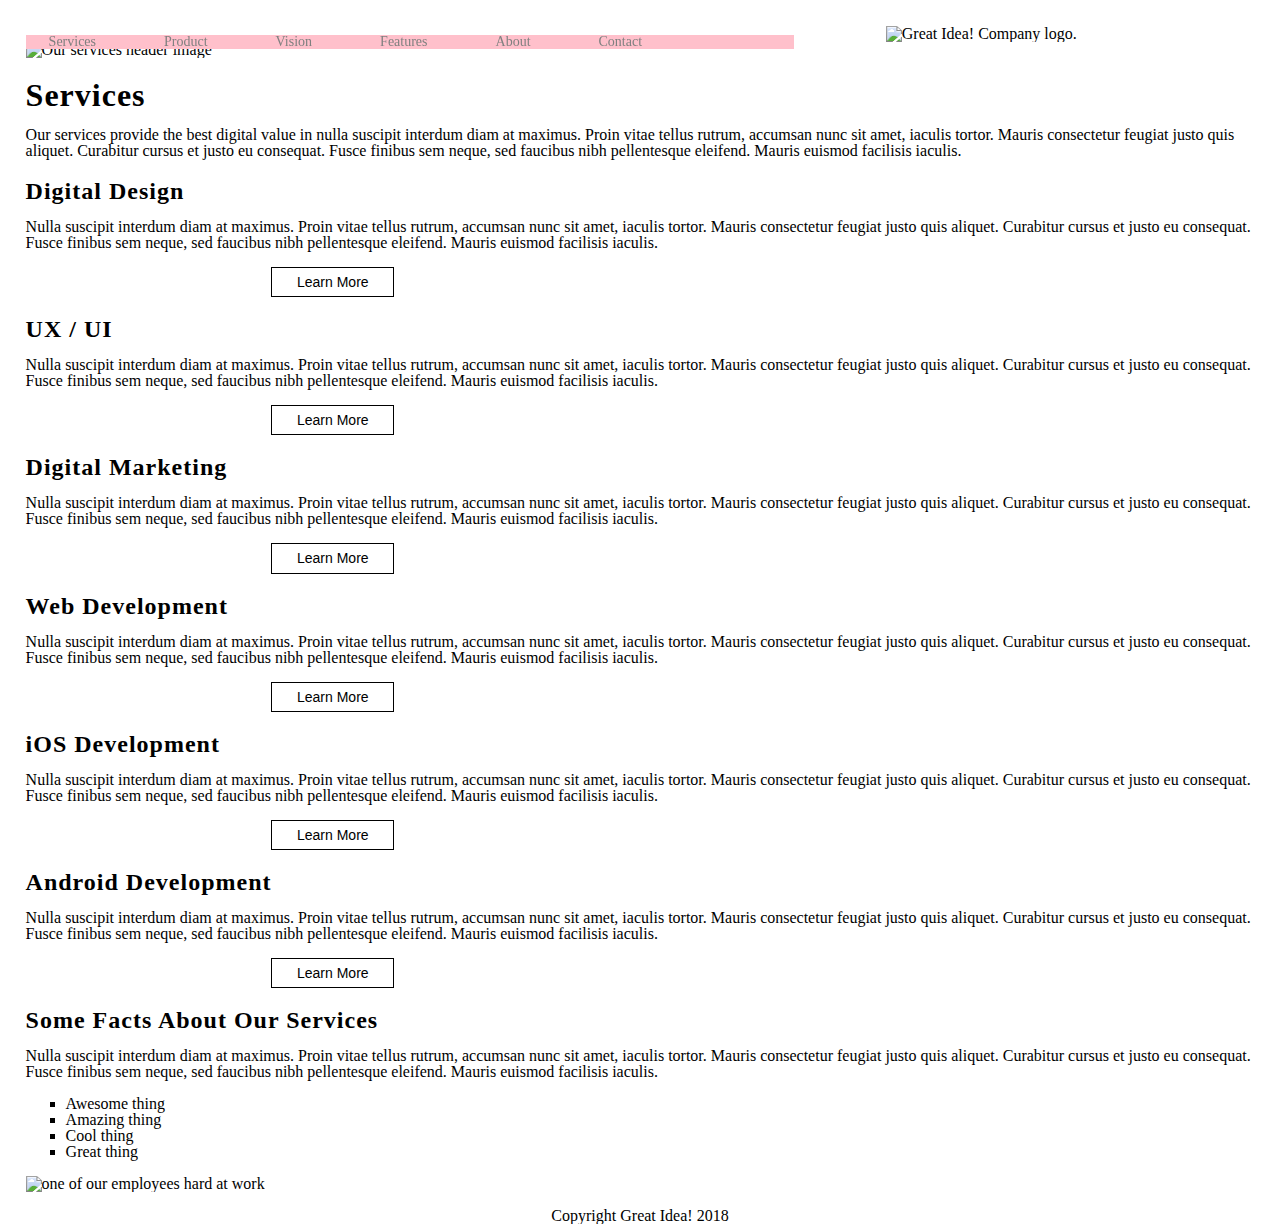
==== great-idea/services.html @ d3d97d3a "Added HTML to services page" ====
<!doctype html>

<html lang="en">
<head>
  <meta charset="utf-8">

  <title>Great Idea!</title>

  <link href="https://fonts.googleapis.com/css?family=Bangers|Titillium+Web" rel="stylesheet">
  <link rel="stylesheet" href="css/index.css">
  <link href="https://fonts.googleapis.com/css?family=Cherry+Bomb&display=swap" rel="stylesheet">
  <!--[if lt IE 9]>
    <script src="https://cdnjs.cloudflare.com/ajax/libs/html5shiv/3.7.3/html5shiv.js"></script>
  <![endif]-->
</head>
<body>
    <header>
      <div class="top">
        <nav>
          <a href="#">Services</a>
          <a href="#">Product</a>
          <a href="#">Vision</a>
          <a href="#">Features</a>
          <a href="#">About</a>
          <a href="#">Contact</a>
        </nav>
        <img class="logo" src="img/logo.png" alt="Great Idea! Company logo.">
    </div>
  </header>


  <section>
    <div class="servicestop">
      <img class="services-header-img" src="img/services-header.jpg" alt="Our services header image">
  
      <h1>Services</h1>
        <p>Our services provide the best digital value in nulla suscipit interdum diam at maximus. Proin vitae tellus rutrum, accumsan nunc sit amet, iaculis tortor. Mauris consectetur feugiat justo quis aliquet. Curabitur cursus et justo eu consequat. Fusce finibus sem neque, sed faucibus nibh pellentesque eleifend. Mauris euismod facilisis iaculis.
        </p>
    </div>
  </section>


  <section>
    <div class="servicesmiddle">
      <div class="servicesmiddle-sixsections">

        <h2>Digital Design</h2>
          <p>Nulla suscipit interdum diam at maximus. Proin vitae tellus rutrum, accumsan nunc sit amet, iaculis tortor. Mauris consectetur feugiat justo quis aliquet. Curabitur cursus et justo eu consequat. Fusce finibus sem neque, sed faucibus nibh pellentesque
eleifend. Mauris euismod facilisis iaculis.</p>
          <button>Learn More</button>

        <h2>UX / UI</h2>
          <p>Nulla suscipit interdum diam at maximus. Proin vitae tellus rutrum, accumsan nunc sit amet, iaculis tortor. Mauris consectetur feugiat justo quis aliquet. Curabitur cursus et justo eu consequat. Fusce finibus sem neque, sed faucibus nibh pellentesque
eleifend. Mauris euismod facilisis iaculis.</p>
          <button>Learn More</button>

        <h2>Digital Marketing</h2>
          <p>Nulla suscipit interdum diam at maximus. Proin vitae tellus rutrum, accumsan nunc sit amet, iaculis tortor. Mauris consectetur feugiat justo quis aliquet. Curabitur cursus et justo eu consequat. Fusce finibus sem neque, sed faucibus nibh pellentesque
eleifend. Mauris euismod facilisis iaculis.</p>
          <button>Learn More</button>

        <h2>Web Development</h2>
          <p>Nulla suscipit interdum diam at maximus. Proin vitae tellus rutrum, accumsan nunc sit amet, iaculis tortor. Mauris consectetur feugiat justo quis aliquet. Curabitur cursus et justo eu consequat. Fusce finibus sem neque, sed faucibus nibh pellentesque
eleifend. Mauris euismod facilisis iaculis.</p>
          <button>Learn More</button>

        <h2>iOS Development</h2>
          <p>Nulla suscipit interdum diam at maximus. Proin vitae tellus rutrum, accumsan nunc sit amet, iaculis tortor. Mauris consectetur feugiat justo quis aliquet. Curabitur cursus et justo eu consequat. Fusce finibus sem neque, sed faucibus nibh pellentesque
eleifend. Mauris euismod facilisis iaculis.</p>
          <button>Learn More</button>

        <h2>Android Development</h2>
          <p>Nulla suscipit interdum diam at maximus. Proin vitae tellus rutrum, accumsan nunc sit amet, iaculis tortor. Mauris consectetur feugiat justo quis aliquet. Curabitur cursus et justo eu consequat. Fusce finibus sem neque, sed faucibus nibh pellentesque
eleifend. Mauris euismod facilisis iaculis.</p>
          <button>Learn More</button>
      </div>
    </div>
  </section>
  

  <section>
    <div class="servicesbottom"></div>
      <h2>Some Facts About Our Services</h2>
      <p>Nulla suscipit interdum diam at maximus. Proin vitae tellus rutrum, accumsan nunc sit amet, iaculis tortor. Mauris consectetur feugiat justo quis aliquet. Curabitur cursus et justo eu consequat. Fusce finibus sem neque, sed faucibus nibh pellentesque
eleifend. Mauris euismod facilisis iaculis.</p>
      <ul style="list-style-type:square;">
        <li>Awesome thing</li>
        <li>Amazing thing</li>
        <li>Cool thing</li>
        <li>Great thing</li>
      </ul>
      <img class="services-info-img" src="img/services-info.png" alt="one of our employees hard at work">
</section>


<footer>
    <p>Copyright Great Idea! 2018</p>
</footer>
</body>

</html>
---- great-idea/css/index.css ----
\/* http://meyerweb.com/eric/tools/css/reset/ 
   v2.0 | 20110126
   License: none (public domain)
*/
html, body, div, span, applet, object, iframe,
h1, h2, h3, h4, h5, h6, p, blockquote, pre,
a, abbr, acronym, address, big, cite, code,
del, dfn, em, img, ins, kbd, q, s, samp,
small, strike, strong, sub, sup, tt, var,
b, u, i, center,
dl, dt, dd, ol, ul, li,
fieldset, form, label, legend,
table, caption, tbody, tfoot, thead, tr, th, td,
article, aside, canvas, details, embed, 
figure, figcaption, footer, header, hgroup, 
menu, nav, output, ruby, section, summary,
time, mark, audio, video {
	margin: 0;
	padding: 0;
	border: 0;
	font-size: 100%;
	font: font-family: 'Cherry Bomb', cursive;
	vertical-align: baseline;
}
/* HTML5 display-role reset for older browsers */
article, aside, details, figcaption, figure, 
footer, header, hgroup, menu, nav, section {
	display: block;
}
body {
	line-height: 1;
	margin: 2%;
}
ol, ul {
	list-style: none;
}
blockquote, q {
	quotes: none;
}
blockquote:before, blockquote:after,
q:before, q:after {
	content: '';
	content: none;
}
table {
	border-collapse: collapse;
	border-spacing: 0;
}
/* Set every element's box-sizing to border-box */
* {
    box-sizing: border-box;
}
html, body {
    height: 100%;
    font-family: 'Cherry Bomb', cursive;
}
h1, h2, h3, h4, h5 {
    font-family: 'Cherry Bomb', cursive;
    letter-spacing: 1px;
    margin-bottom: 15px;
}
/* Your code starts here! */
header nav {
	display: flex;
	width: 60%;
	vertical-align: top;
	margin-top: 35px;
	position: fixed; 
	top: 0;
	background-color: pink;
  }
  
header nav a {
	font-size: 14px;
	color: gray;
	text-decoration: none;
	padding-right: 45px;
	margin-left: 23px;
  }
a:hover {
	transition: 0.4s;
    color: #ffffff;
}

header .logo {
  padding-left: 70%;
}

.section1 {
	padding-top: 50px;
}
.section1 .section1text {
  display: flex;
  justify-content: space-around;
  vertical-align: top;
  font-size: 40px;
  margin-top: 5%;
  text-align: center;

}
button {
  background-color: white;
  font-size: 14px;
  border: 1px solid black;
  width: 10%;
  padding: 0.5% 1%;
  margin-left: 20%;
}

button:hover {
	transition: 0.4s;
    color: green;
}
.section1 img {
  display: flex;
  padding-top: 30px;
  height: 30%;
  width: 30%;
}
.section2top {
  border-top: 1px solid black;
  margin-top: 5%;
  padding-top: 5%;
  display: flex;
}
.section2toptext {
  width: 49%;
  padding: 2%
}
.section2bottom {
  display: flex;
  justify-content: space-around;
  margin: 2%;
  padding: 2%;
  
  
}
.contact {
  padding: 2%;
  border-top: 1px solid black;
}
footer {
  text-align: center;
}
.middle-img {
margin-left: 23px;
width: 100%;
margin-right: 23px;
}
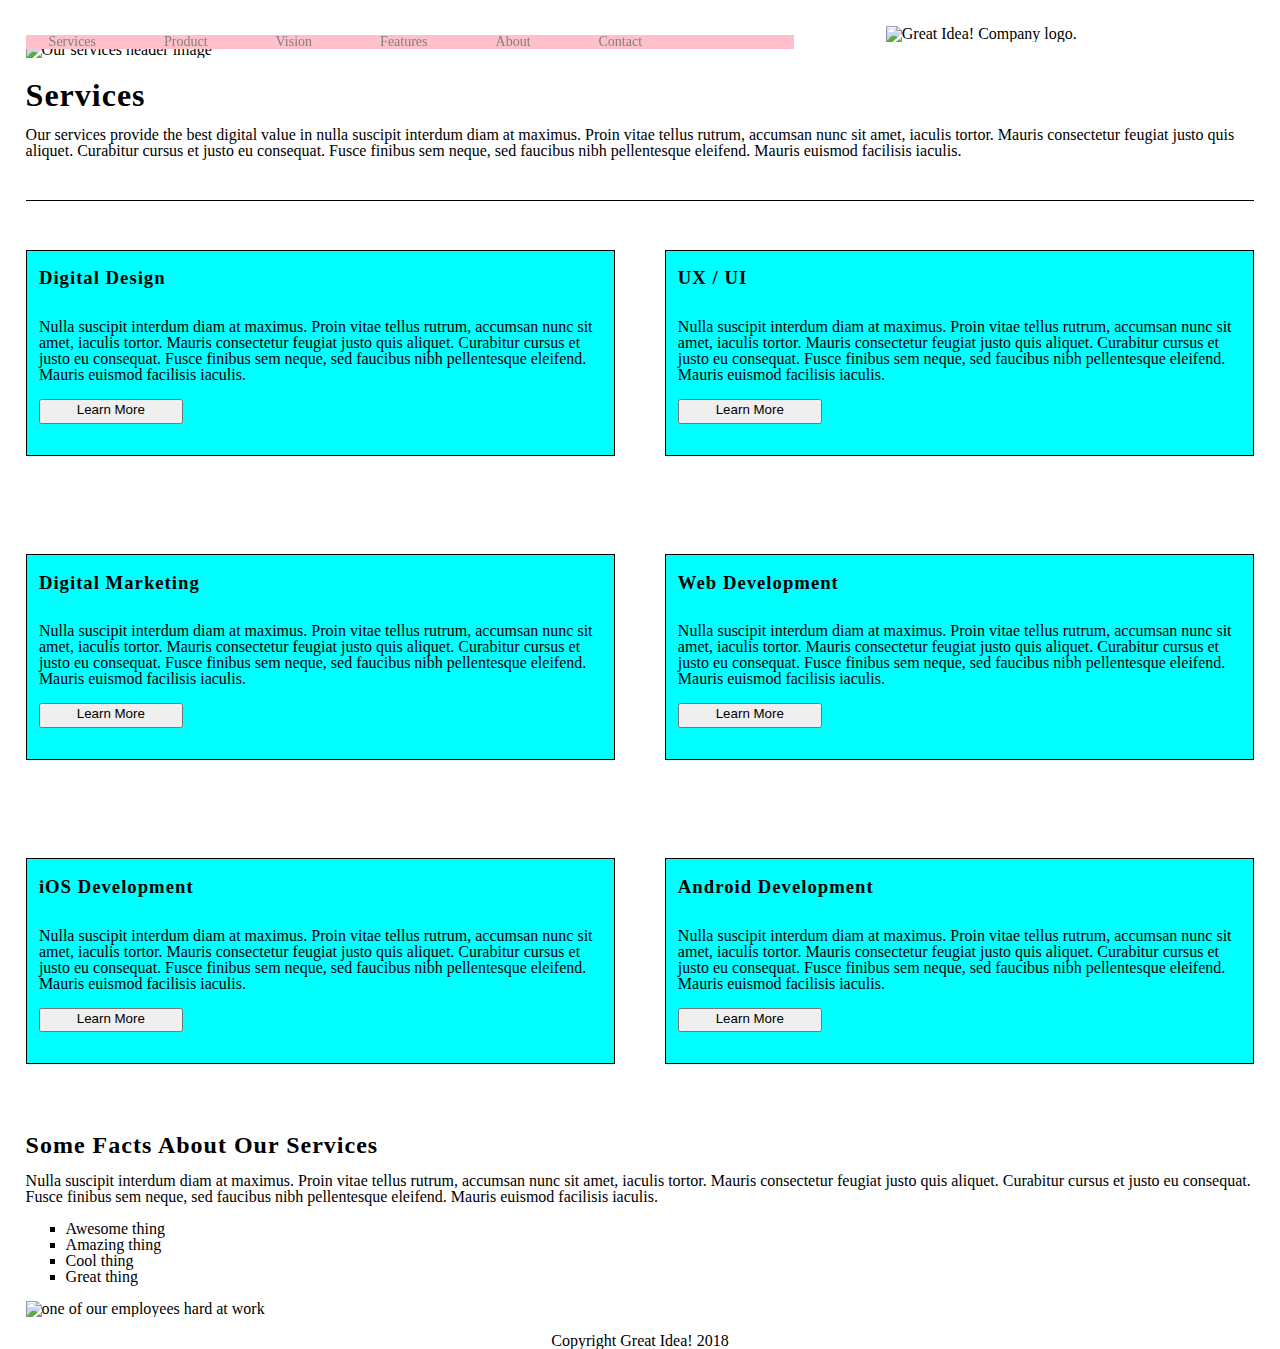
==== commit d4ec88d3: "Added CSS Services Page" ====
--- a/great-idea/services.html
+++ b/great-idea/services.html
@@ -43,54 +43,63 @@
   <section>
     <div class="servicesmiddle">
       <div class="servicesmiddle-sixsections">
-
-        <h2>Digital Design</h2>
+        <h3>Digital Design</h3>
           <p>Nulla suscipit interdum diam at maximus. Proin vitae tellus rutrum, accumsan nunc sit amet, iaculis tortor. Mauris consectetur feugiat justo quis aliquet. Curabitur cursus et justo eu consequat. Fusce finibus sem neque, sed faucibus nibh pellentesque
 eleifend. Mauris euismod facilisis iaculis.</p>
-          <button>Learn More</button>
-
-        <h2>UX / UI</h2>
+          <button class="servicesmiddlebutton">Learn More</button>
+      </div>
+      <div class="servicesmiddle-sixsections">
+        <h3>UX / UI</h3>
           <p>Nulla suscipit interdum diam at maximus. Proin vitae tellus rutrum, accumsan nunc sit amet, iaculis tortor. Mauris consectetur feugiat justo quis aliquet. Curabitur cursus et justo eu consequat. Fusce finibus sem neque, sed faucibus nibh pellentesque
 eleifend. Mauris euismod facilisis iaculis.</p>
-          <button>Learn More</button>
-
-        <h2>Digital Marketing</h2>
+          <button class="servicesmiddlebutton">Learn More</button>
+      </div>
+      <div class="servicesmiddle-sixsections">
+        <h3>Digital Marketing</h3>
           <p>Nulla suscipit interdum diam at maximus. Proin vitae tellus rutrum, accumsan nunc sit amet, iaculis tortor. Mauris consectetur feugiat justo quis aliquet. Curabitur cursus et justo eu consequat. Fusce finibus sem neque, sed faucibus nibh pellentesque
 eleifend. Mauris euismod facilisis iaculis.</p>
-          <button>Learn More</button>
-
-        <h2>Web Development</h2>
+          <button class="servicesmiddlebutton">Learn More</button>
+      </div>
+      <div class="servicesmiddle-sixsections">
+        <h3>Web Development</h3>
           <p>Nulla suscipit interdum diam at maximus. Proin vitae tellus rutrum, accumsan nunc sit amet, iaculis tortor. Mauris consectetur feugiat justo quis aliquet. Curabitur cursus et justo eu consequat. Fusce finibus sem neque, sed faucibus nibh pellentesque
 eleifend. Mauris euismod facilisis iaculis.</p>
-          <button>Learn More</button>
-
-        <h2>iOS Development</h2>
+          <button class="servicesmiddlebutton">Learn More</button>
+      </div>
+      <div class="servicesmiddle-sixsections">
+        <h3>iOS Development</h3>
           <p>Nulla suscipit interdum diam at maximus. Proin vitae tellus rutrum, accumsan nunc sit amet, iaculis tortor. Mauris consectetur feugiat justo quis aliquet. Curabitur cursus et justo eu consequat. Fusce finibus sem neque, sed faucibus nibh pellentesque
 eleifend. Mauris euismod facilisis iaculis.</p>
-          <button>Learn More</button>
-
-        <h2>Android Development</h2>
+          <button class="servicesmiddlebutton">Learn More</button>
+      </div>
+      <div class="servicesmiddle-sixsections">
+        <h3>Android Development</h3>
           <p>Nulla suscipit interdum diam at maximus. Proin vitae tellus rutrum, accumsan nunc sit amet, iaculis tortor. Mauris consectetur feugiat justo quis aliquet. Curabitur cursus et justo eu consequat. Fusce finibus sem neque, sed faucibus nibh pellentesque
 eleifend. Mauris euismod facilisis iaculis.</p>
-          <button>Learn More</button>
+          <button class="servicesmiddlebutton">Learn More</button>
       </div>
     </div>
   </section>
   
 
-  <section>
-    <div class="servicesbottom"></div>
-      <h2>Some Facts About Our Services</h2>
-      <p>Nulla suscipit interdum diam at maximus. Proin vitae tellus rutrum, accumsan nunc sit amet, iaculis tortor. Mauris consectetur feugiat justo quis aliquet. Curabitur cursus et justo eu consequat. Fusce finibus sem neque, sed faucibus nibh pellentesque
-eleifend. Mauris euismod facilisis iaculis.</p>
-      <ul style="list-style-type:square;">
-        <li>Awesome thing</li>
-        <li>Amazing thing</li>
-        <li>Cool thing</li>
-        <li>Great thing</li>
-      </ul>
-      <img class="services-info-img" src="img/services-info.png" alt="one of our employees hard at work">
-</section>
+  <section class="servicesbottomsection">
+    <div class="servicesbottom">
+      <div class="servicesbottomcontent">
+        <h2>Some Facts About Our Services</h2>
+        <p>Nulla suscipit interdum diam at maximus. Proin vitae tellus rutrum, accumsan nunc sit amet, iaculis tortor. Mauris consectetur feugiat justo quis aliquet. Curabitur cursus et justo eu consequat. Fusce finibus sem neque, sed faucibus nibh pellentesque
+  eleifend. Mauris euismod facilisis iaculis.</p>
+        <ul style="list-style-type:square;">
+          <li>Awesome thing</li>
+          <li>Amazing thing</li>
+          <li>Cool thing</li>
+          <li>Great thing</li>
+        </ul>
+      </div>
+      <div class="servicesbottomcontent">
+        <img class="services-info-img" src="img/services-info.png" alt="one of our employees hard at work">
+      </div>
+    </div>
+  </section>
 
 
 <footer>
--- a/great-idea/css/index.css
+++ b/great-idea/css/index.css
@@ -59,7 +59,7 @@
     letter-spacing: 1px;
     margin-bottom: 15px;
 }
-/* Your code starts here! */
+/* Index Page CSS Starts */
 header nav {
 	display: flex;
 	width: 60%;
@@ -98,14 +98,14 @@
   text-align: center;
 
 }
-button {
+.getstarted {
   background-color: white;
   font-size: 14px;
   border: 1px solid black;
   width: 10%;
   padding: 0.5% 1%;
   margin-left: 20%;
-}
+} 
 
 button:hover {
 	transition: 0.4s;
@@ -146,4 +146,47 @@
 margin-left: 23px;
 width: 100%;
 margin-right: 23px;
-}+}
+/* Index Page Ends CSS */
+/* Services Page Starts CSS */
+.services-header-img {
+	width: 100%
+}
+.servicestop {
+	border-bottom: 1px solid black;
+	padding-bottom: 2%;
+}
+.servicesmiddle {
+	display: flex;
+	flex-wrap: wrap;
+	height: 70%;
+	justify-content: space-between;;
+}
+.servicesmiddle-sixsections {
+	border: 1px solid black;
+	display: flex;
+	flex-wrap: wrap;
+	width: 48%;
+	margin-bottom: 4%;
+	margin-top: 4%;
+	background-color: aqua;
+	padding-left: 1%;
+}
+.servicesmiddlebutton {
+	display: flex;
+	width: 25%;
+	height: 12%;
+	margin-bottom: 6%;
+	justify-content: center;
+	
+}
+.servicesbottom {
+  display: flex;
+  flex-wrap: wrap;
+  justify-content: space-between;   
+}
+
+.services-info-img {
+	width: 400px;
+}	
+}
